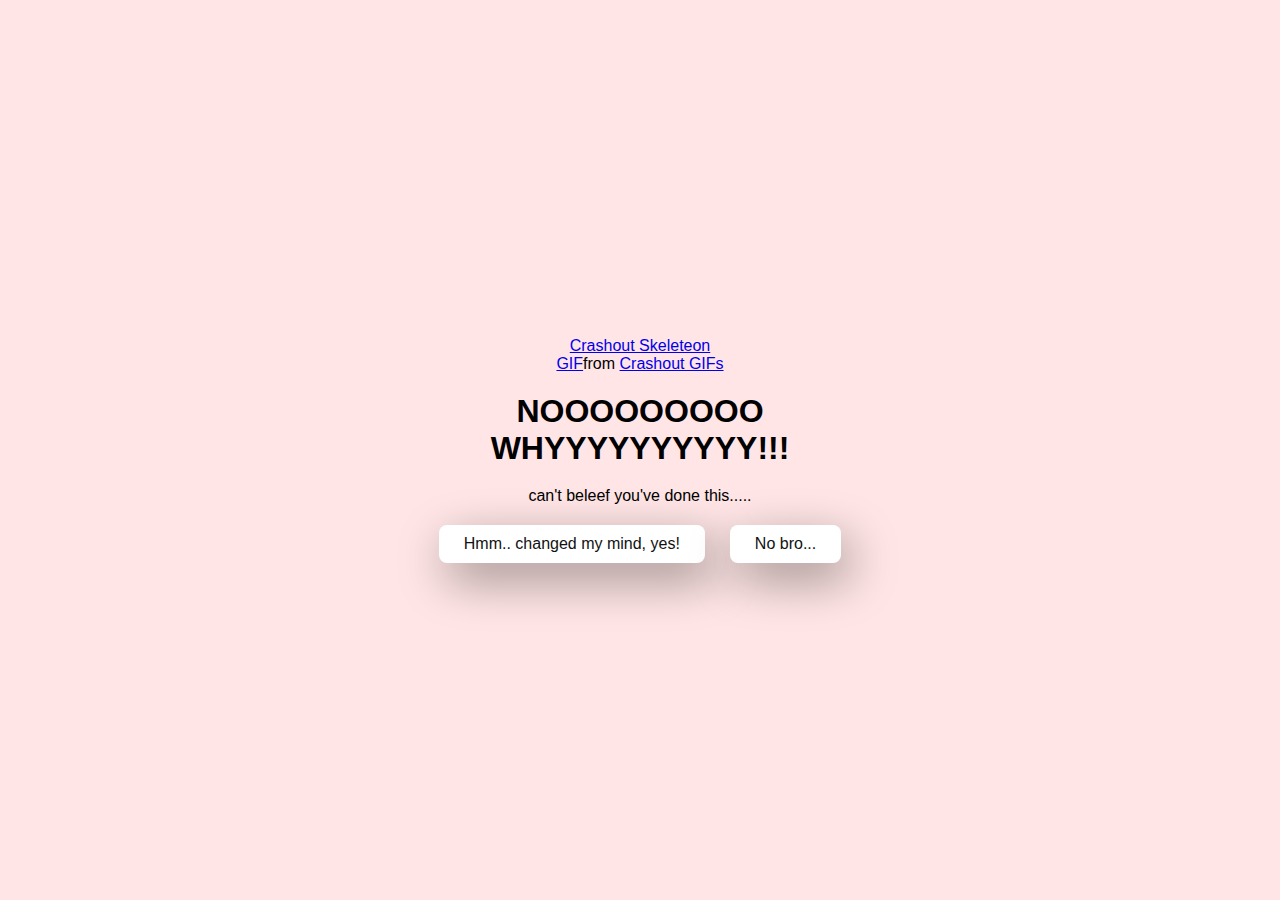
==== no.html @ 02201de3 "Add files via upload" ====
<!DOCTYPE html>
<html lang="eng">
    <head>
        <meta charset="UTF-8">
        <meta name="viewport" content="width=device-width, initial-scale=1.0">
        <title>Be my Valentines? Pretty please?</title>

        <link rel="stylesheet" href="./style.css" />
    </head>
    <body>
        <div class="container">
            <div class="tenor-gif-embed" data-postid="2819917983570648755" data-share-method="host" data-aspect-ratio="0.845381" data-width="100%"><a href="https://tenor.com/view/crashout-skeleteon-skeleton-meme-skeleteton-crashout-screaming-gif-2819917983570648755">Crashout Skeleteon GIF</a>from <a href="https://tenor.com/search/crashout-gifs">Crashout GIFs</a></div> <script type="text/javascript" async src="https://tenor.com/embed.js"></script>
            <h1>NOOOOOOOOO WHYYYYYYYYYY!!!</h1>
            <p>can't beleef you've done this.....</p>

            <div class="btn">
                <a href="yes.html">Hmm.. changed my mind, yes!</a>
                <a href="no1.html">No bro...</a>
            </div>
        </div>
    </body>
</html>
---- style.css ----
* {
    margin: 0;
    padding: 0;
    box-sizing: border-box;
    font-family: sans-serif;
}

body {
    width: 100%;
    min-height: 100vh;
    display: flex;
    justify-content: center;
    align-items: center;
    background-color: #ffe5e5;

}

.container {
    display: flex;
    flex-direction: column;
    text-align: center;
    align-items: center;
    gap: 20px;
    max-width: 500px;  
    margin: 20px;

}

.container .tenor-gif-embed {
    max-width: 200px;
}

.container .btn {
    display: flex;
    gap: 25px;

}

.btn a {
    text-decoration: none;
    color: #111;
    background-color: #fff;
    padding: 10px 25px;
    border-radius: 8px;
    box-shadow: 0.5rem 1rem 3rem hsl(0, 0%, 0%, 0.4);
}
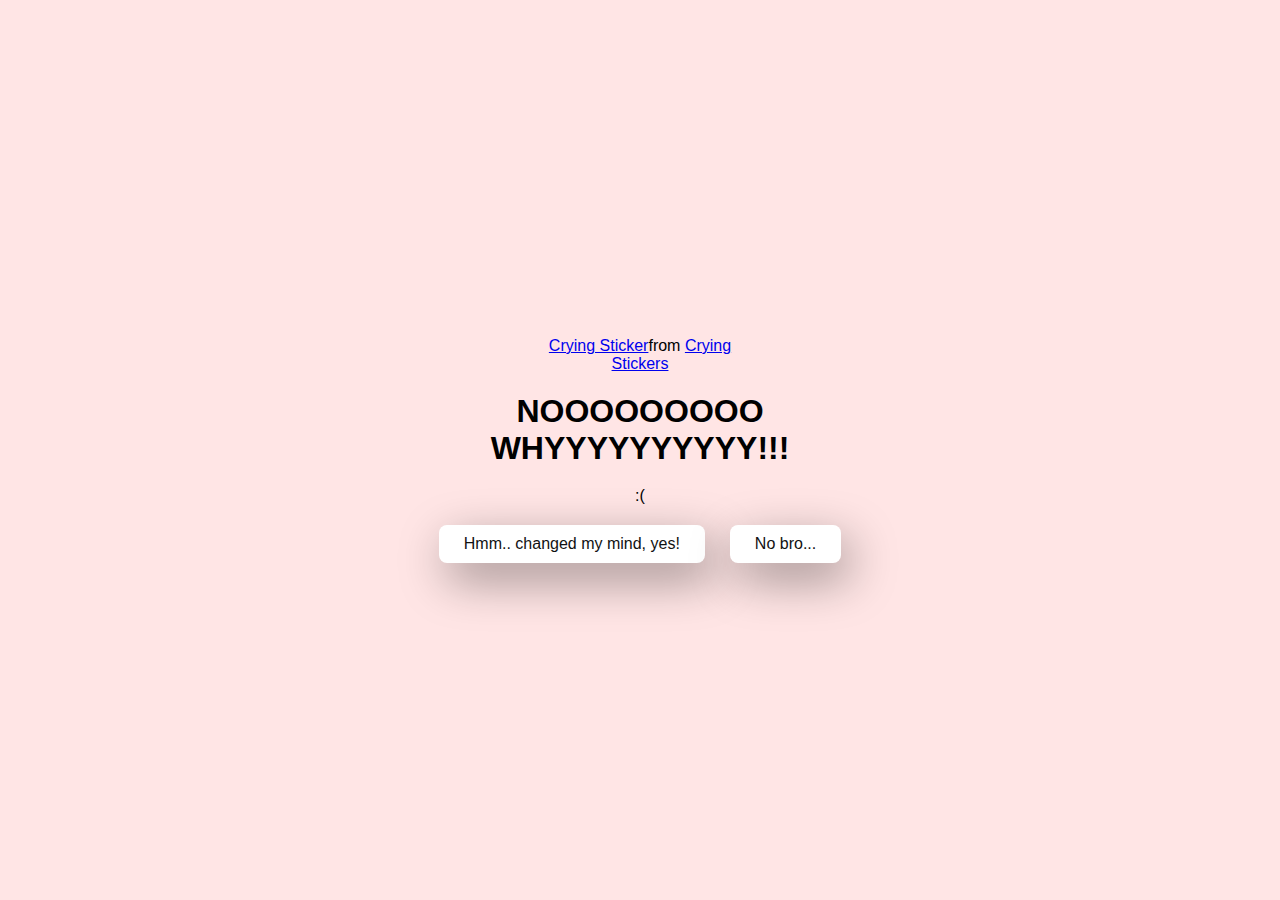
==== commit 5ffa89e4: "Update no.html" ====
--- a/no.html
+++ b/no.html
@@ -9,9 +9,9 @@
     </head>
     <body>
         <div class="container">
-            <div class="tenor-gif-embed" data-postid="2819917983570648755" data-share-method="host" data-aspect-ratio="0.845381" data-width="100%"><a href="https://tenor.com/view/crashout-skeleteon-skeleton-meme-skeleteton-crashout-screaming-gif-2819917983570648755">Crashout Skeleteon GIF</a>from <a href="https://tenor.com/search/crashout-gifs">Crashout GIFs</a></div> <script type="text/javascript" async src="https://tenor.com/embed.js"></script>
+            <div class="tenor-gif-embed" data-postid="10704312894451489263" data-share-method="host" data-aspect-ratio="1.25962" data-width="100%"><a href="https://tenor.com/view/crying-gif-10704312894451489263">Crying Sticker</a>from <a href="https://tenor.com/search/crying-stickers">Crying Stickers</a></div> <script type="text/javascript" async src="https://tenor.com/embed.js"></script>
             <h1>NOOOOOOOOO WHYYYYYYYYYY!!!</h1>
-            <p>can't beleef you've done this.....</p>
+            <p>:(</p>
 
             <div class="btn">
                 <a href="yes.html">Hmm.. changed my mind, yes!</a>
@@ -19,4 +19,4 @@
             </div>
         </div>
     </body>
-</html>+</html>
